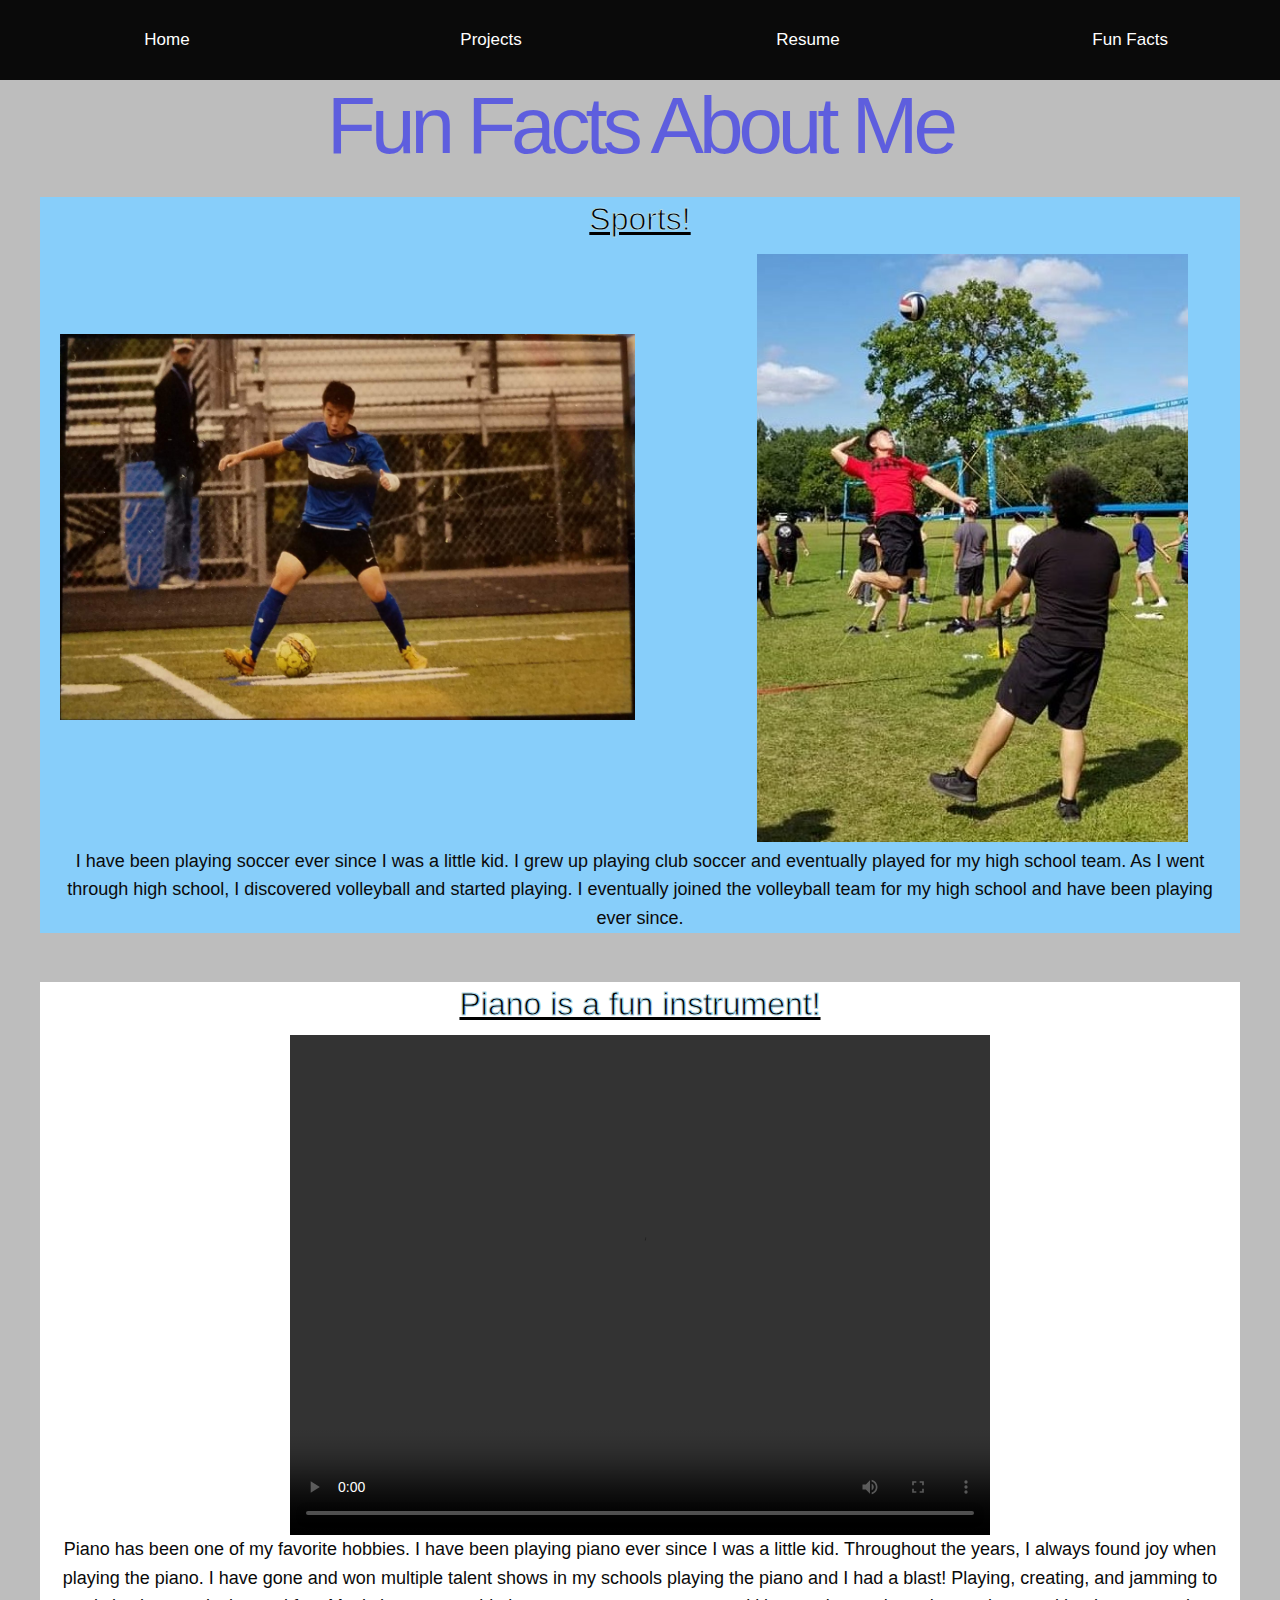
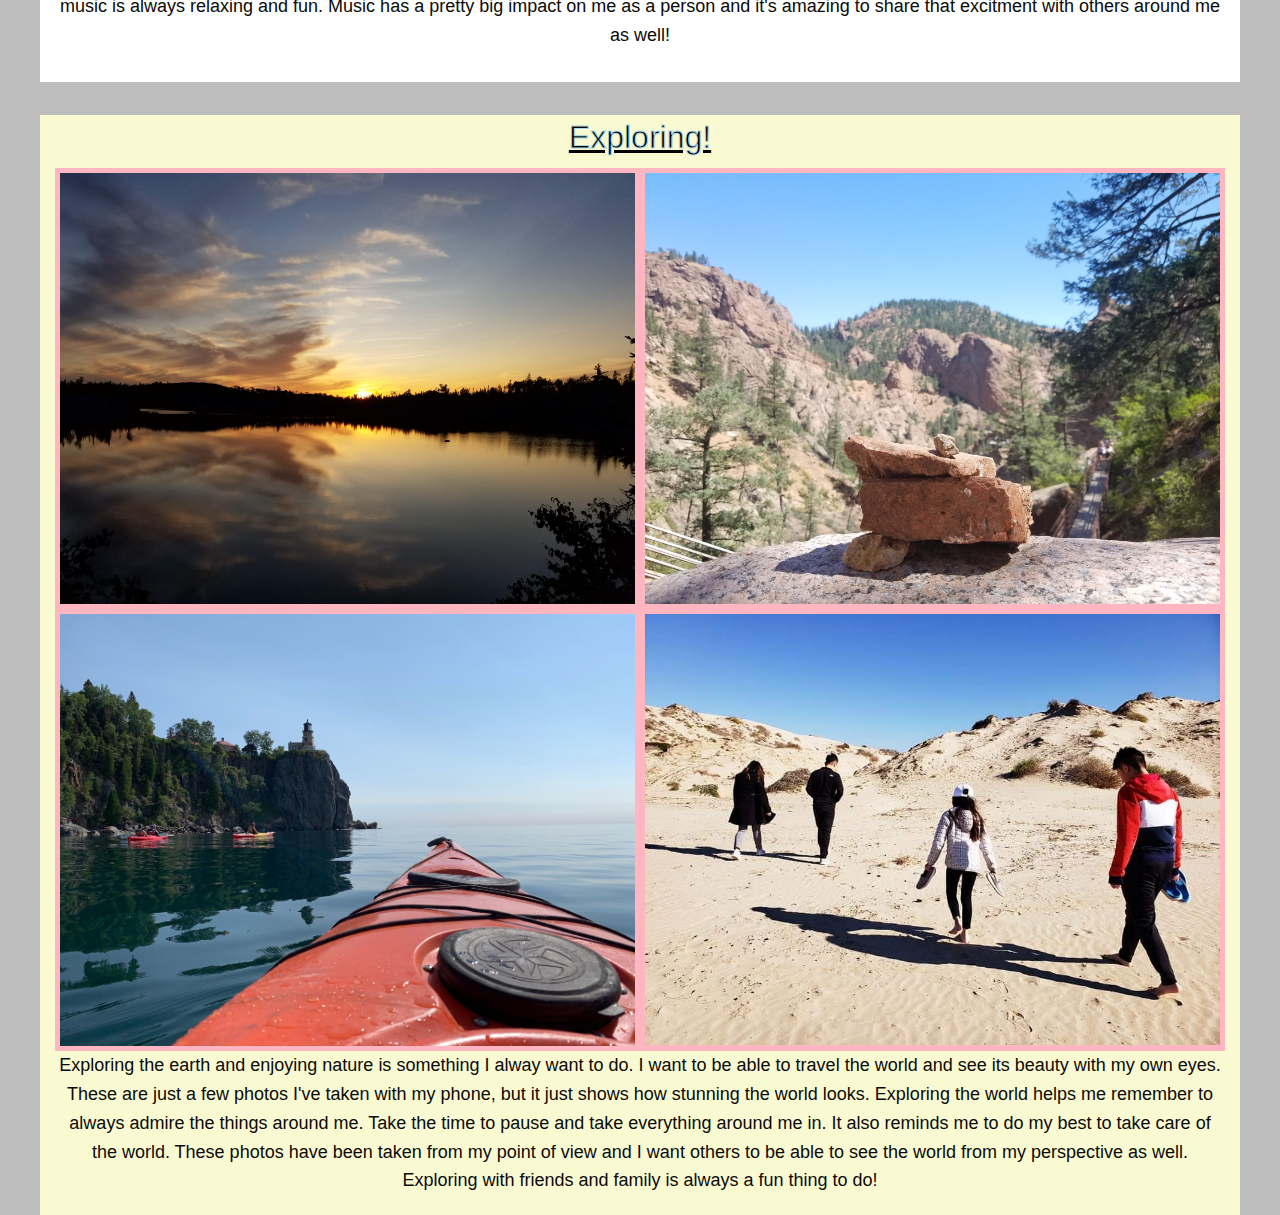
==== fun.html @ cdb5c49a "Add files via upload" ====
<!DOCTYPE html>
<html>
<head>
	<meta charset="utf-8">
	<meta name="viewport" content="width=device-width, initial-scale=1.0">
	<title>Foundation Intro</title>
	<link rel="stylesheet" href="css/foundation.css">
</head>
<body>

    <div class="title-bar">
        <div class="title-bar-left">
          <button type="button" class="menu-icon hide-for-large hide-for-medium" data-toggle="offCanvasLeft">Menu</button>
          <div class="off-canvas position-left" id="offCanvasLeft" data-off-canvas>
              <ul class="menu" style="list-style-type: none;">
                  <li><a href="./index.html" target="_self" style="color: black">Home</a></li>
                  <li><a href="./projects.html" target="_self" style="color: black">Projects</a></li>
                  <li><a href="./resume.html" target="_self" style="color: black">Resume</a></li>
                  <li><a href="./fun.html" target="_self" style="color: black">Fun Facts</a></li>
              </ul>
          </div>
          
          <div class="grid-x grid-padding-x">
            <div class="cell large-auto medium-auto large-offset-1 hide-for-small-only"><a href="./index.html" target="_self">Home</a></div>
            <div class="cell large-auto medium-auto large-offset-1 medium-offset-1 hide-for-small-only"><a href="./projects.html" target="_self">Projects</a></div>
            <div class="cell large-auto medium-auto large-offset-1 medium-offset-1 hide-for-small-only"><a href="./resume.html" target="_self">Resume</a></div>
            <div class="cell large-auto medium-auto large-offset-1 medium-offset-1 hide-for-small-only"><a href="./fun.html" target="_self">Fun Facts</a></div>
            </div>
        </div>
    </div>


    <h1 class="fun" style="text-align: center;">
        Fun Facts About Me
    </h1>


    <div class="grid-container" style="position: relative; top: 2rem; background: lightskyblue;">
        <div class="grid-margin-y grid-padding-y show-for-large">
            <h1 class="v1">
                Sports!
            </h1>

            <div class="grid-x">
                <div class="cell">
                    <img src="soccer.jpg" alt="soccer" style="width: 100%; margin-top: 5rem;">
                </div>
                <div class="cell">
                    <img src="volleyball.jpg" alt="volleyball" style="width: 75%; margin-left: 7rem;">
                </div>
            </div>
            
            <p class="desc">
                I have been playing soccer ever since I was a little kid.
                I grew up playing club soccer and eventually played for my high school team.
                As I went through high school, I discovered volleyball and started playing.
                I eventually joined the volleyball team for my high school and have been playing ever since.
            </p>
        </div>
    </div>


    <!--CLEAR NEW SECTION-->
    <div class="clear"></div>

    <div class="grid-container" style="position: relative; top: 5rem; background: white; height: 700px">
        <div class="grid-margin-y grid-padding-y show-for-large" style="height: 700px;">
            <h1 class="v1">
                Piano is a fun instrument!
            </h1>
            
            <video class="aladdin" width="700" height="500" controls>
                <source src="aladdin.mp4" type="video/mp4">
                your browswer does not support the video tag.
            </video>
            
            <p class="desc">
                Piano has been one of my favorite hobbies. I have been playing
                piano ever since I was a little kid. Throughout the years, I always found 
                joy when playing the piano. I have gone and won multiple talent shows in my 
                schools playing the piano and I had a blast! Playing, creating, and jamming to
                music is always relaxing and fun. Music has a pretty big impact on me as a person 
                and it's amazing to share that excitment with others around me as well!
            </p>
        </div>
    </div>


    <!--CLEAR-->
    <div class="clear"></div>
    <div class="grid-container" style="position: relative; top: 8rem; background: lightgoldenrodyellow; height: 1100px">
        <div class="grid-margin-y grid-padding-y show-for-large" style="height: 700px;">
            <h1 class="v1">
                Exploring!
            </h1>

            <div class="grid-x" style="background-color: lightpink;">
                <div class="cell">
                    <a href="https://www.google.com/maps/place/The+Boundary+Waters+Canoe+Area+Wilderness/@47.9203686,-91.2523556,15z/data=!4m5!3m4!1s0x0:0x46b42d90b4864fce!8m2!3d47.9203686!4d-91.2523556" target="_blank">
                        <img src="sunset.jpg" alt="sunset" style="width: 100%">
                    </a>
                </div>
                <div class="cell">
                    <a href="https://www.google.com/maps/place/Garden+of+the+Gods+Visitor+and+Nature+Center/@38.8721059,-104.8756624,14.25z/data=!4m5!3m4!1s0x87135012b5cc9c93:0x4e9df5263bf6dab!8m2!3d38.8783536!4d-104.8697556" target="_blank">
                        <img src="rock.jpg" alt="rock" style="width: 100%">
                    </a>
                </div>
            </div>
    
            <div class="grid-x" style="background-color: lightpink;">
                <div class="cell">
                    <a href="https://www.google.com/maps/place/Split+Rock+Lighthouse/@47.19899,-91.3681066,15.25z/data=!4m5!3m4!1s0x52af4958ddf5c5bd:0x76eb8a39bcab80bc!8m2!3d47.2000811!4d-91.3670322" target="_blank">
                        <img src="duluth.jpg" alt="duluth" style="width: 100%">
                    </a>
                </div>
                <div class="cell">
                    <a href="https://www.google.com/maps/place/Pismo+Beach,+CA/@35.0882268,-120.8651628,9.75z/data=!4m13!1m7!3m6!1s0x80ec587dc3f7d8cf:0xb9cb5298f0426fa5!2sPismo+Beach,+CA!3b1!8m2!3d35.1427533!4d-120.6412827!3m4!1s0x80ec587dc3f7d8cf:0xb9cb5298f0426fa5!8m2!3d35.1427533!4d-120.6412827" target="_blank">
                        <img src="sand.jpg" alt="sand" style="width: 100%">
                    </a>
                </div>
            </div>

            <p class="desc">
                Exploring the earth and enjoying nature is something I alway want to do. 
                I want to be able to travel the world and see its beauty with my own eyes. 
                These are just a few photos I've taken with my phone, but it just shows 
                how stunning the world looks. Exploring the world helps me remember to always 
                admire the things around me. Take the time to pause and take everything around me in. 
                It also reminds me to do my best to take care of the world. These photos have been taken from 
                my point of view and I want others to be able to see the world from my perspective as well. 
                Exploring with friends and family is always a fun thing to do! 
            </p>
        </div>
    </div>

    <!-- include before closing </body> tag -->
    <script src="js/jquery-3.6.0.min.js"></script>
    <script src="js/vendor.js"></script>
    <script src="js/foundation.js"></script>
    <script type="application/javascript">
    $(document).foundation();
    </script>
</body>
</html>
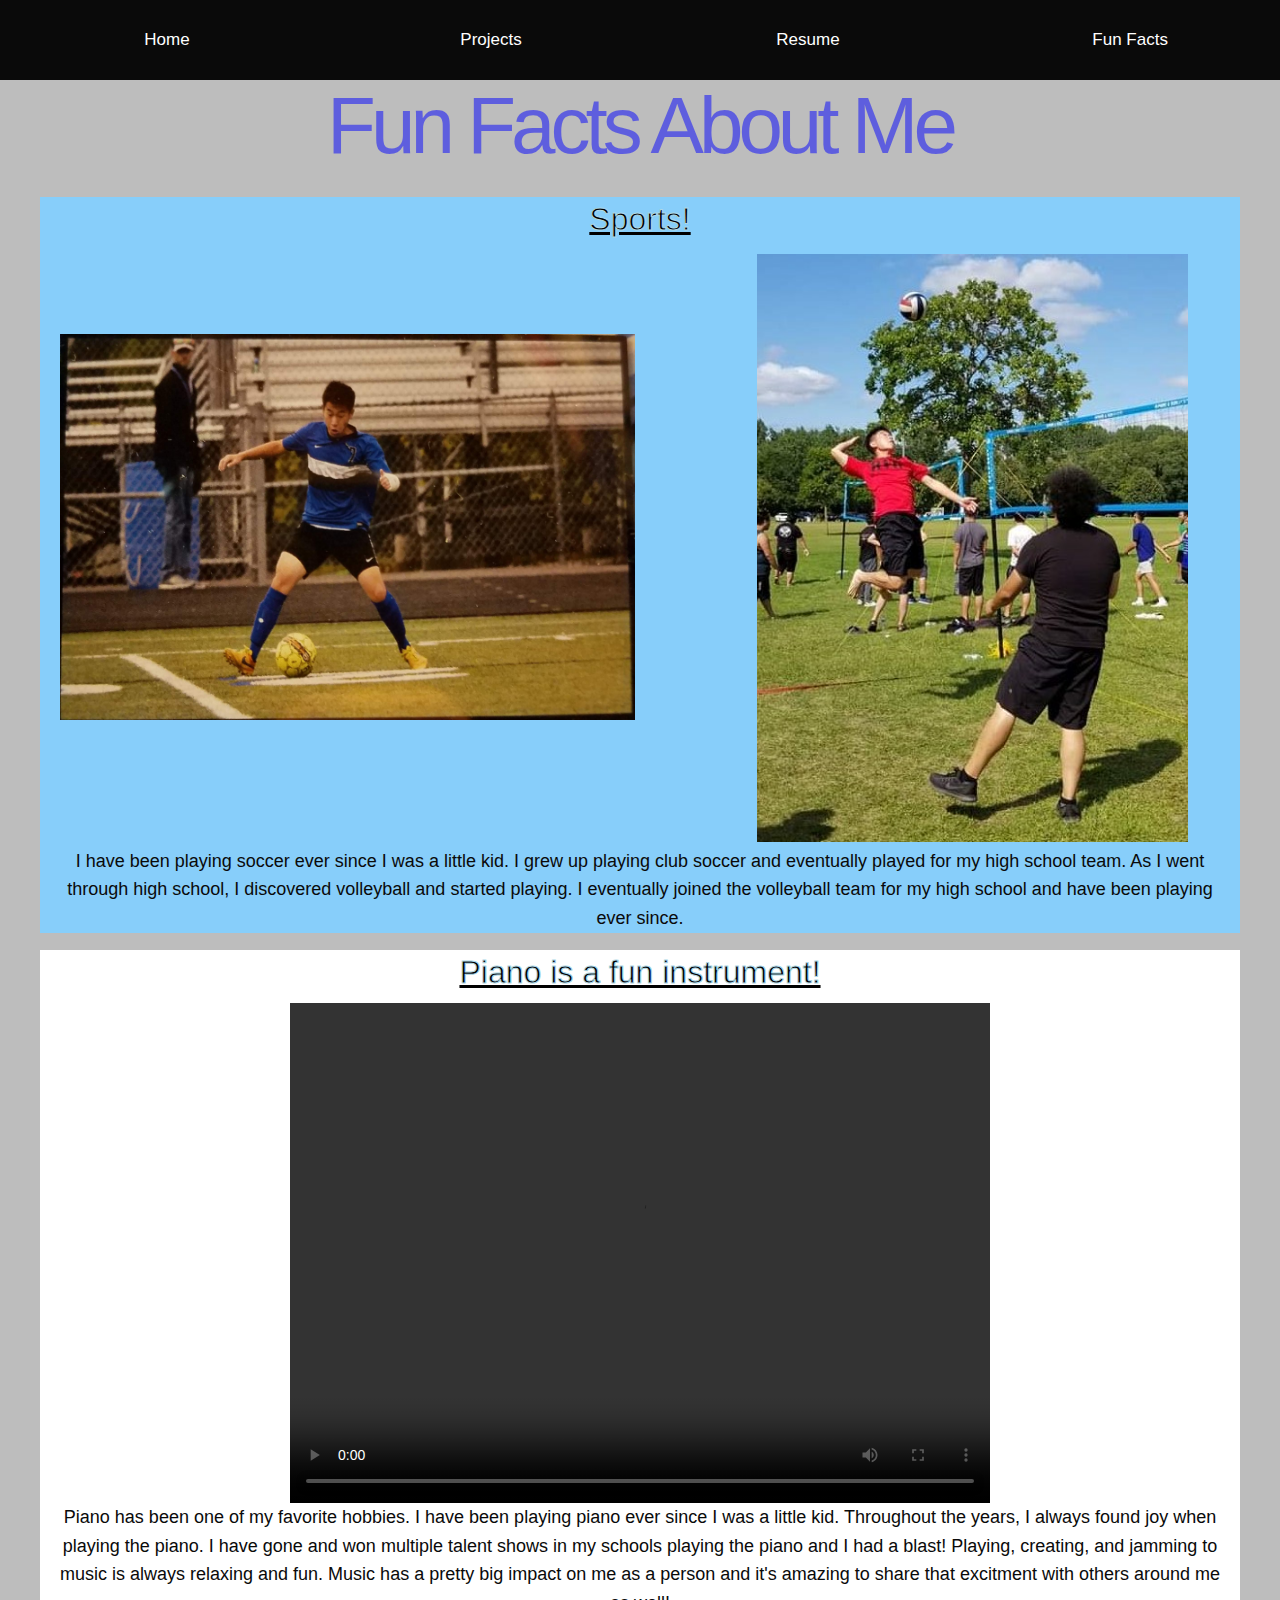
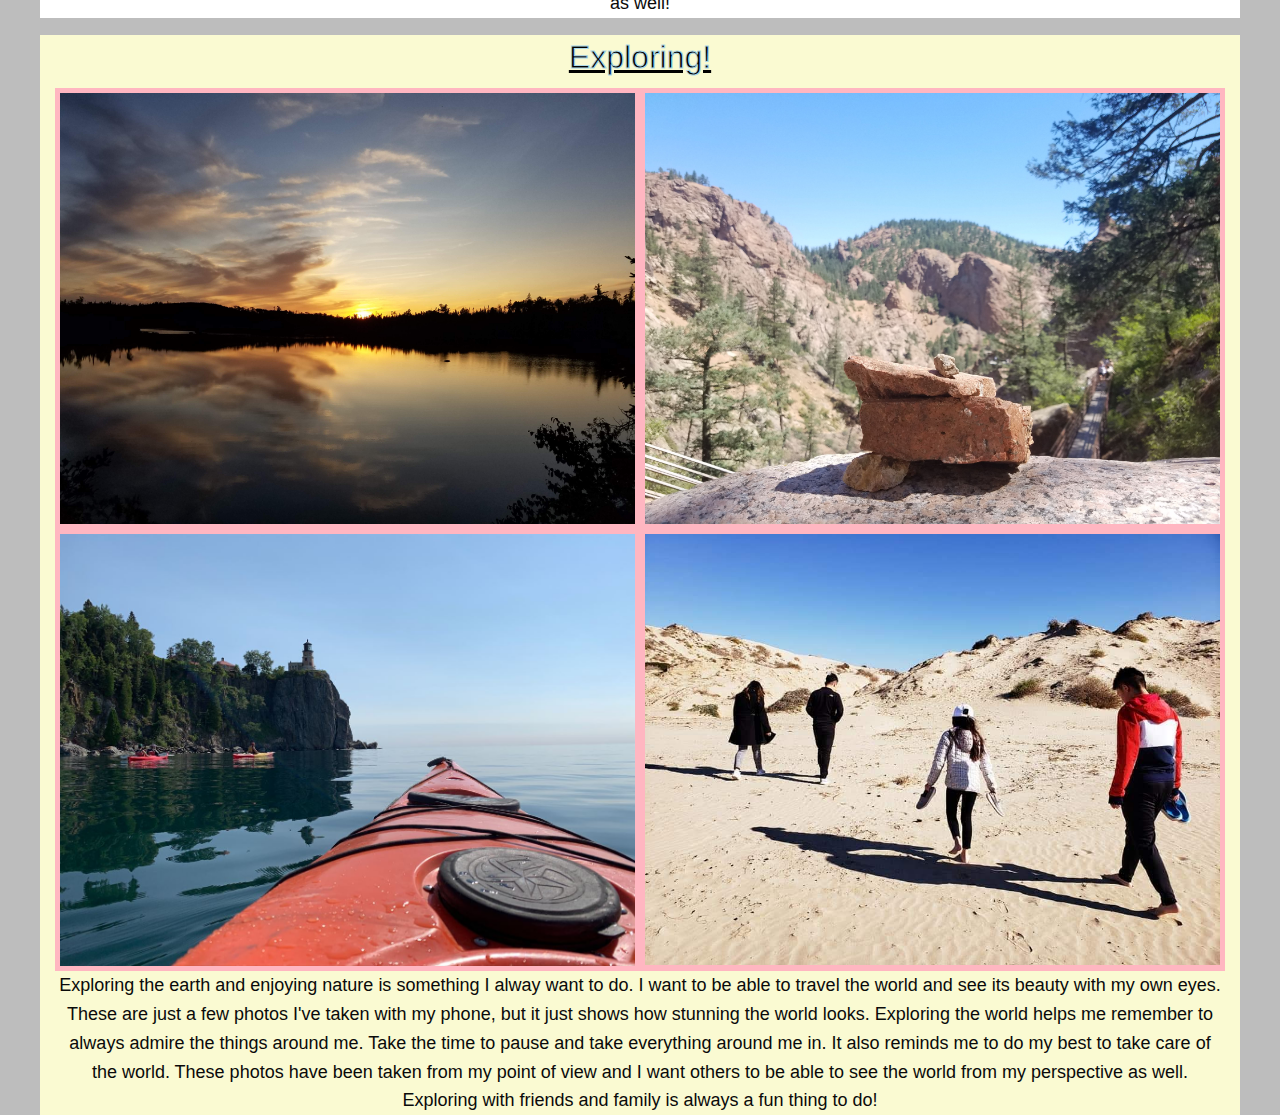
==== commit ddad33d0: "Files Upload" ====
--- a/fun.html
+++ b/fun.html
@@ -10,15 +10,15 @@
 
     <div class="title-bar">
         <div class="title-bar-left">
-          <button type="button" class="menu-icon hide-for-large hide-for-medium" data-toggle="offCanvasLeft">Menu</button>
-          <div class="off-canvas position-left" id="offCanvasLeft" data-off-canvas>
-              <ul class="menu" style="list-style-type: none;">
-                  <li><a href="./index.html" target="_self" style="color: black">Home</a></li>
-                  <li><a href="./projects.html" target="_self" style="color: black">Projects</a></li>
-                  <li><a href="./resume.html" target="_self" style="color: black">Resume</a></li>
-                  <li><a href="./fun.html" target="_self" style="color: black">Fun Facts</a></li>
-              </ul>
-          </div>
+            <button type="button" class="menu-icon hide-for-large hide-for-medium" data-toggle="offCanvasLeft"><span class="menu" style="margin-left: 2rem; color: white">Menu</span></button>
+            <div class="off-canvas position-left" id="offCanvasLeft" data-off-canvas>
+                <ul class="menu" style="list-style-type: none;">
+                    <li><a href="./index.html" target="_self" style="color: black; width: 10rem">Home</a></li>
+                    <li><a href="./projects.html" target="_self" style="color: black; width: 11rem">Projects</a></li>
+                    <li><a href="./resume.html" target="_self" style="color: black; width: 11rem">Resume</a></li>
+                    <li><a href="./fun.html" target="_self" style="color: black; width: 12rem">Fun Facts</a></li>
+                </ul>
+            </div>
           
           <div class="grid-x grid-padding-x">
             <div class="cell large-auto medium-auto large-offset-1 hide-for-small-only"><a href="./index.html" target="_self">Home</a></div>
@@ -59,12 +59,63 @@
         </div>
     </div>
 
+    <!--MEDIUM-->
+    <div class="grid-container" style="position: relative; top: 2rem; background: lightskyblue;">
+        <div class="grid-margin-y grid-padding-y show-for-medium-only">
+            <h1 class="v1">
+                Sports!
+            </h1>
+
+            <div class="grid-x">
+                <div class="cell">
+                    <img src="soccer.jpg" alt="soccer" style="width: 100%; margin-top: 5rem;">
+                </div>
+                <div class="cell">
+                    <img src="volleyball.jpg" alt="volleyball" style="width: 75%; margin-left: 5rem;">
+                </div>
+            </div>
+            
+            <p class="desc">
+                I have been playing soccer ever since I was a little kid.
+                I grew up playing club soccer and eventually played for my high school team.
+                As I went through high school, I discovered volleyball and started playing.
+                I eventually joined the volleyball team for my high school and have been playing ever since.
+            </p>
+        </div>
+    </div>
+
+    <!--SMALL-->
+    <div class="grid-container" style="position: relative; top: 2rem; background: lightskyblue;">
+        <div class="grid-margin-y grid-padding-y show-for-small-only">
+            <h1 class="v1">
+                Sports!
+            </h1>
+
+            <div class="grid-x">
+                <div class="cell">
+                    <img src="soccer.jpg" alt="soccer" style="width: 100%; margin-top: 2rem;">
+                </div>
+                <div class="cell">
+                    <img src="volleyball.jpg" alt="volleyball" style="width: 80%; margin-left: 2rem;">
+                </div>
+            </div>
+            
+            <p class="desc">
+                I have been playing soccer ever since I was a little kid.
+                I grew up playing club soccer and eventually played for my high school team.
+                As I went through high school, I discovered volleyball and started playing.
+                I eventually joined the volleyball team for my high school and have been playing ever since.
+            </p>
+        </div>
+    </div>
+
 
     <!--CLEAR NEW SECTION-->
     <div class="clear"></div>
 
-    <div class="grid-container" style="position: relative; top: 5rem; background: white; height: 700px">
-        <div class="grid-margin-y grid-padding-y show-for-large" style="height: 700px;">
+    <!--LARGE-->
+    <div class="grid-container" style="position: relative; top: 3rem; background: white;">
+        <div class="grid-margin-y grid-padding-y show-for-large">
             <h1 class="v1">
                 Piano is a fun instrument!
             </h1>
@@ -85,11 +136,152 @@
         </div>
     </div>
 
+    <!--MEDIUM-->
+    <div class="grid-container" style="position: relative; top: 3rem; background: white;">
+        <div class="grid-margin-y grid-padding-y show-for-medium-only">
+            <h1 class="v1">
+                Piano is a fun instrument!
+            </h1>
+            
+            <video class="aladdin" width="700" height="500" controls>
+                <source src="aladdin.mp4" type="video/mp4">
+                your browswer does not support the video tag.
+            </video>
+            
+            <p class="desc">
+                Piano has been one of my favorite hobbies. I have been playing
+                piano ever since I was a little kid. Throughout the years, I always found 
+                joy when playing the piano. I have gone and won multiple talent shows in my 
+                schools playing the piano and I had a blast! Playing, creating, and jamming to
+                music is always relaxing and fun. Music has a pretty big impact on me as a person 
+                and it's amazing to share that excitment with others around me as well!
+            </p>
+        </div>
+    </div>
+
+    <!--SMALL-->
+    <div class="grid-container" style="position: relative; top: 3rem; background: white;">
+        <div class="grid-margin-y grid-padding-y show-for-small-only">
+            <h1 class="v1">
+                Piano is a fun instrument!
+            </h1>
+            
+            <video class="aladdin" width="300" height="200" controls>
+                <source src="aladdin.mp4" type="video/mp4">
+                your browswer does not support the video tag.
+            </video>
+            
+            <p class="desc">
+                Piano has been one of my favorite hobbies. I have been playing
+                piano ever since I was a little kid. Throughout the years, I always found 
+                joy when playing the piano. I have gone and won multiple talent shows in my 
+                schools playing the piano and I had a blast! Playing, creating, and jamming to
+                music is always relaxing and fun. Music has a pretty big impact on me as a person 
+                and it's amazing to share that excitment with others around me as well!
+            </p>
+        </div>
+    </div>
+
 
     <!--CLEAR-->
     <div class="clear"></div>
-    <div class="grid-container" style="position: relative; top: 8rem; background: lightgoldenrodyellow; height: 1100px">
-        <div class="grid-margin-y grid-padding-y show-for-large" style="height: 700px;">
+
+    <!--LARGE-->
+    <div class="grid-container" style="position: relative; top: 4rem; background: lightgoldenrodyellow;">
+        <div class="grid-margin-y grid-padding-y show-for-large">
+            <h1 class="v1">
+                Exploring!
+            </h1>
+
+            <div class="grid-x" style="background-color: lightpink;">
+                <div class="cell">
+                    <a href="https://www.google.com/maps/place/The+Boundary+Waters+Canoe+Area+Wilderness/@47.9203686,-91.2523556,15z/data=!4m5!3m4!1s0x0:0x46b42d90b4864fce!8m2!3d47.9203686!4d-91.2523556" target="_blank">
+                        <img src="sunset.jpg" alt="sunset" style="width: 100%">
+                    </a>
+                </div>
+                <div class="cell">
+                    <a href="https://www.google.com/maps/place/Garden+of+the+Gods+Visitor+and+Nature+Center/@38.8721059,-104.8756624,14.25z/data=!4m5!3m4!1s0x87135012b5cc9c93:0x4e9df5263bf6dab!8m2!3d38.8783536!4d-104.8697556" target="_blank">
+                        <img src="rock.jpg" alt="rock" style="width: 100%">
+                    </a>
+                </div>
+            </div>
+    
+            <div class="grid-x" style="background-color: lightpink;">
+                <div class="cell">
+                    <a href="https://www.google.com/maps/place/Split+Rock+Lighthouse/@47.19899,-91.3681066,15.25z/data=!4m5!3m4!1s0x52af4958ddf5c5bd:0x76eb8a39bcab80bc!8m2!3d47.2000811!4d-91.3670322" target="_blank">
+                        <img src="duluth.jpg" alt="duluth" style="width: 100%">
+                    </a>
+                </div>
+                <div class="cell">
+                    <a href="https://www.google.com/maps/place/Pismo+Beach,+CA/@35.0882268,-120.8651628,9.75z/data=!4m13!1m7!3m6!1s0x80ec587dc3f7d8cf:0xb9cb5298f0426fa5!2sPismo+Beach,+CA!3b1!8m2!3d35.1427533!4d-120.6412827!3m4!1s0x80ec587dc3f7d8cf:0xb9cb5298f0426fa5!8m2!3d35.1427533!4d-120.6412827" target="_blank">
+                        <img src="sand.jpg" alt="sand" style="width: 100%">
+                    </a>
+                </div>
+            </div>
+
+            <p class="desc">
+                Exploring the earth and enjoying nature is something I alway want to do. 
+                I want to be able to travel the world and see its beauty with my own eyes. 
+                These are just a few photos I've taken with my phone, but it just shows 
+                how stunning the world looks. Exploring the world helps me remember to always 
+                admire the things around me. Take the time to pause and take everything around me in. 
+                It also reminds me to do my best to take care of the world. These photos have been taken from 
+                my point of view and I want others to be able to see the world from my perspective as well. 
+                Exploring with friends and family is always a fun thing to do! 
+            </p>
+        </div>
+    </div>
+
+    <!--MEDIUM-->
+    <div class="grid-container" style="position: relative; top: 4rem; background: lightgoldenrodyellow;">
+        <div class="grid-margin-y grid-padding-y show-for-medium-only">
+            <h1 class="v1">
+                Exploring!
+            </h1>
+
+            <div class="grid-x" style="background-color: lightpink;">
+                <div class="cell">
+                    <a href="https://www.google.com/maps/place/The+Boundary+Waters+Canoe+Area+Wilderness/@47.9203686,-91.2523556,15z/data=!4m5!3m4!1s0x0:0x46b42d90b4864fce!8m2!3d47.9203686!4d-91.2523556" target="_blank">
+                        <img src="sunset.jpg" alt="sunset" style="width: 100%">
+                    </a>
+                </div>
+                <div class="cell">
+                    <a href="https://www.google.com/maps/place/Garden+of+the+Gods+Visitor+and+Nature+Center/@38.8721059,-104.8756624,14.25z/data=!4m5!3m4!1s0x87135012b5cc9c93:0x4e9df5263bf6dab!8m2!3d38.8783536!4d-104.8697556" target="_blank">
+                        <img src="rock.jpg" alt="rock" style="width: 100%">
+                    </a>
+                </div>
+            </div>
+    
+            <div class="grid-x" style="background-color: lightpink;">
+                <div class="cell">
+                    <a href="https://www.google.com/maps/place/Split+Rock+Lighthouse/@47.19899,-91.3681066,15.25z/data=!4m5!3m4!1s0x52af4958ddf5c5bd:0x76eb8a39bcab80bc!8m2!3d47.2000811!4d-91.3670322" target="_blank">
+                        <img src="duluth.jpg" alt="duluth" style="width: 100%">
+                    </a>
+                </div>
+                <div class="cell">
+                    <a href="https://www.google.com/maps/place/Pismo+Beach,+CA/@35.0882268,-120.8651628,9.75z/data=!4m13!1m7!3m6!1s0x80ec587dc3f7d8cf:0xb9cb5298f0426fa5!2sPismo+Beach,+CA!3b1!8m2!3d35.1427533!4d-120.6412827!3m4!1s0x80ec587dc3f7d8cf:0xb9cb5298f0426fa5!8m2!3d35.1427533!4d-120.6412827" target="_blank">
+                        <img src="sand.jpg" alt="sand" style="width: 100%">
+                    </a>
+                </div>
+            </div>
+
+            <p class="desc">
+                Exploring the earth and enjoying nature is something I alway want to do. 
+                I want to be able to travel the world and see its beauty with my own eyes. 
+                These are just a few photos I've taken with my phone, but it just shows 
+                how stunning the world looks. Exploring the world helps me remember to always 
+                admire the things around me. Take the time to pause and take everything around me in. 
+                It also reminds me to do my best to take care of the world. These photos have been taken from 
+                my point of view and I want others to be able to see the world from my perspective as well. 
+                Exploring with friends and family is always a fun thing to do! 
+            </p>
+        </div>
+    </div>
+
+
+    <!--SMALL-->
+    <div class="grid-container" style="position: relative; top: 4rem; background: lightgoldenrodyellow;">
+        <div class="grid-margin-y grid-padding-y show-for-small-only">
             <h1 class="v1">
                 Exploring!
             </h1>
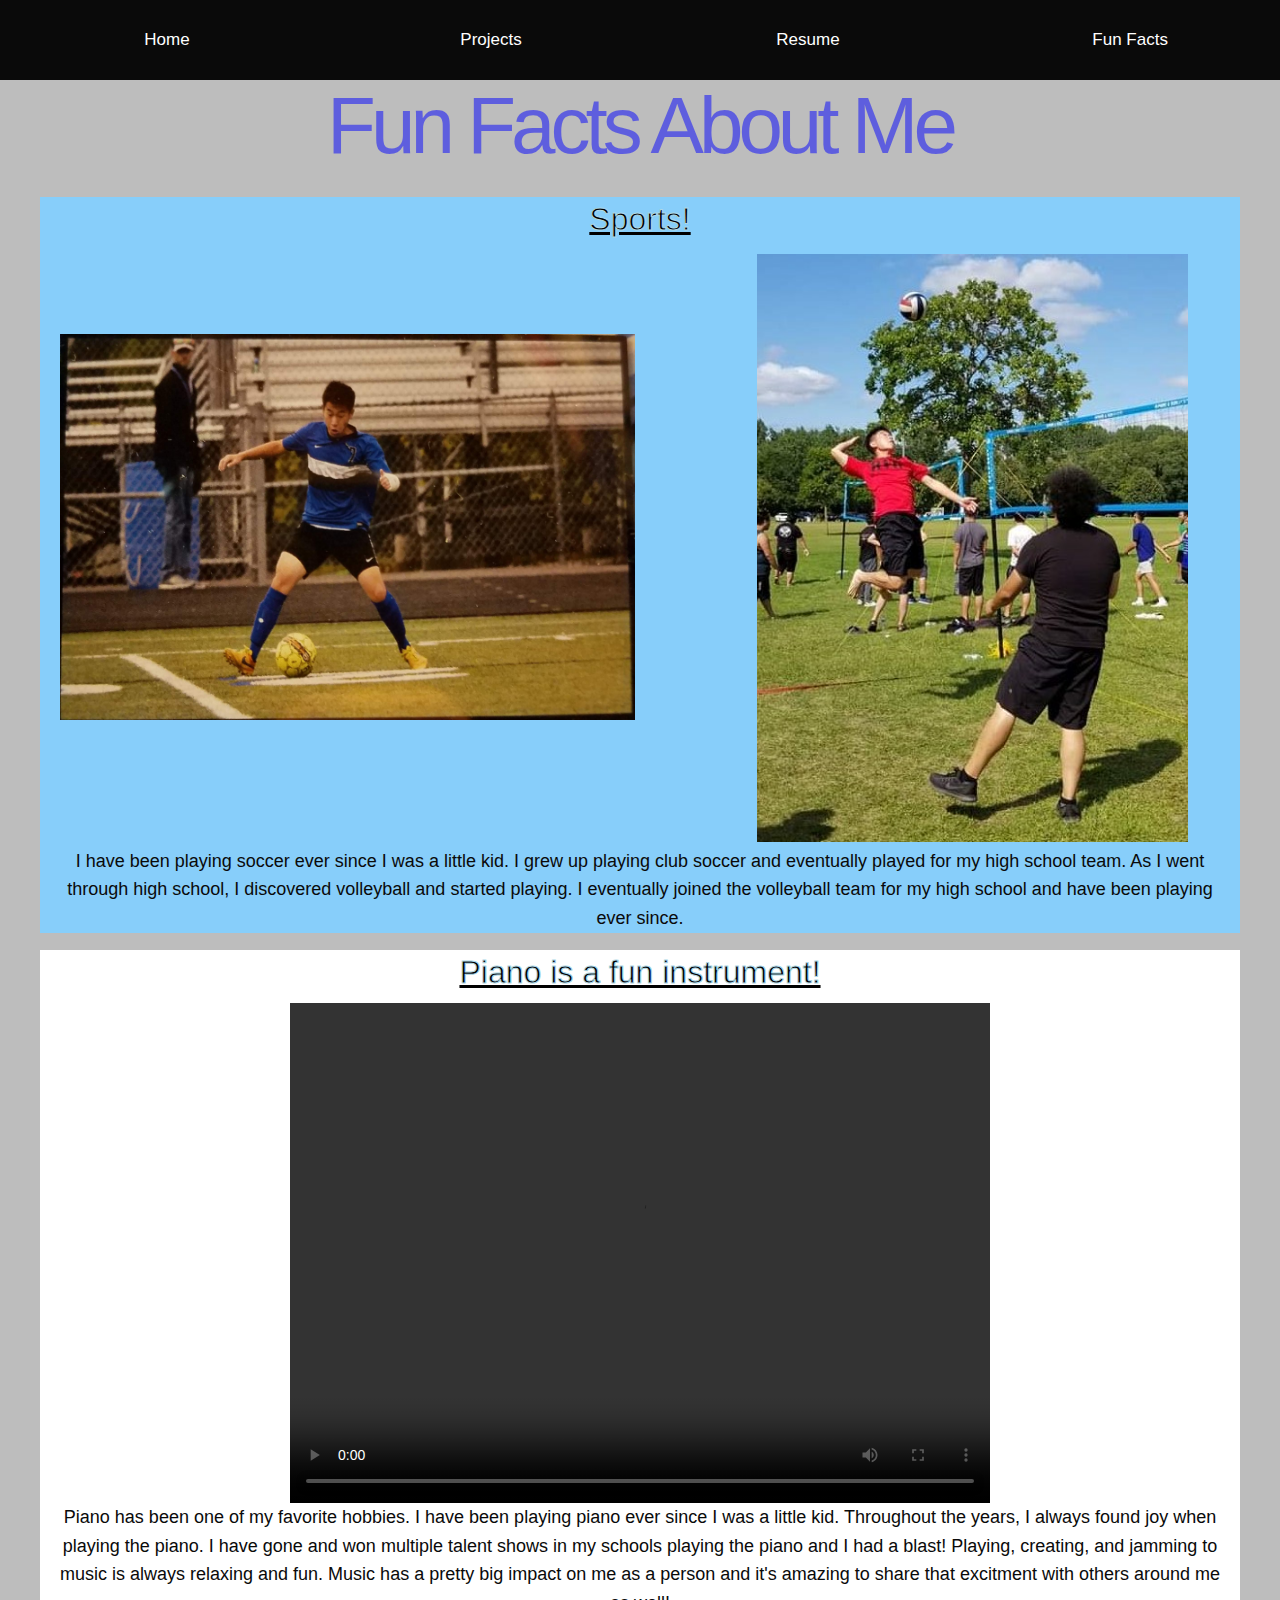
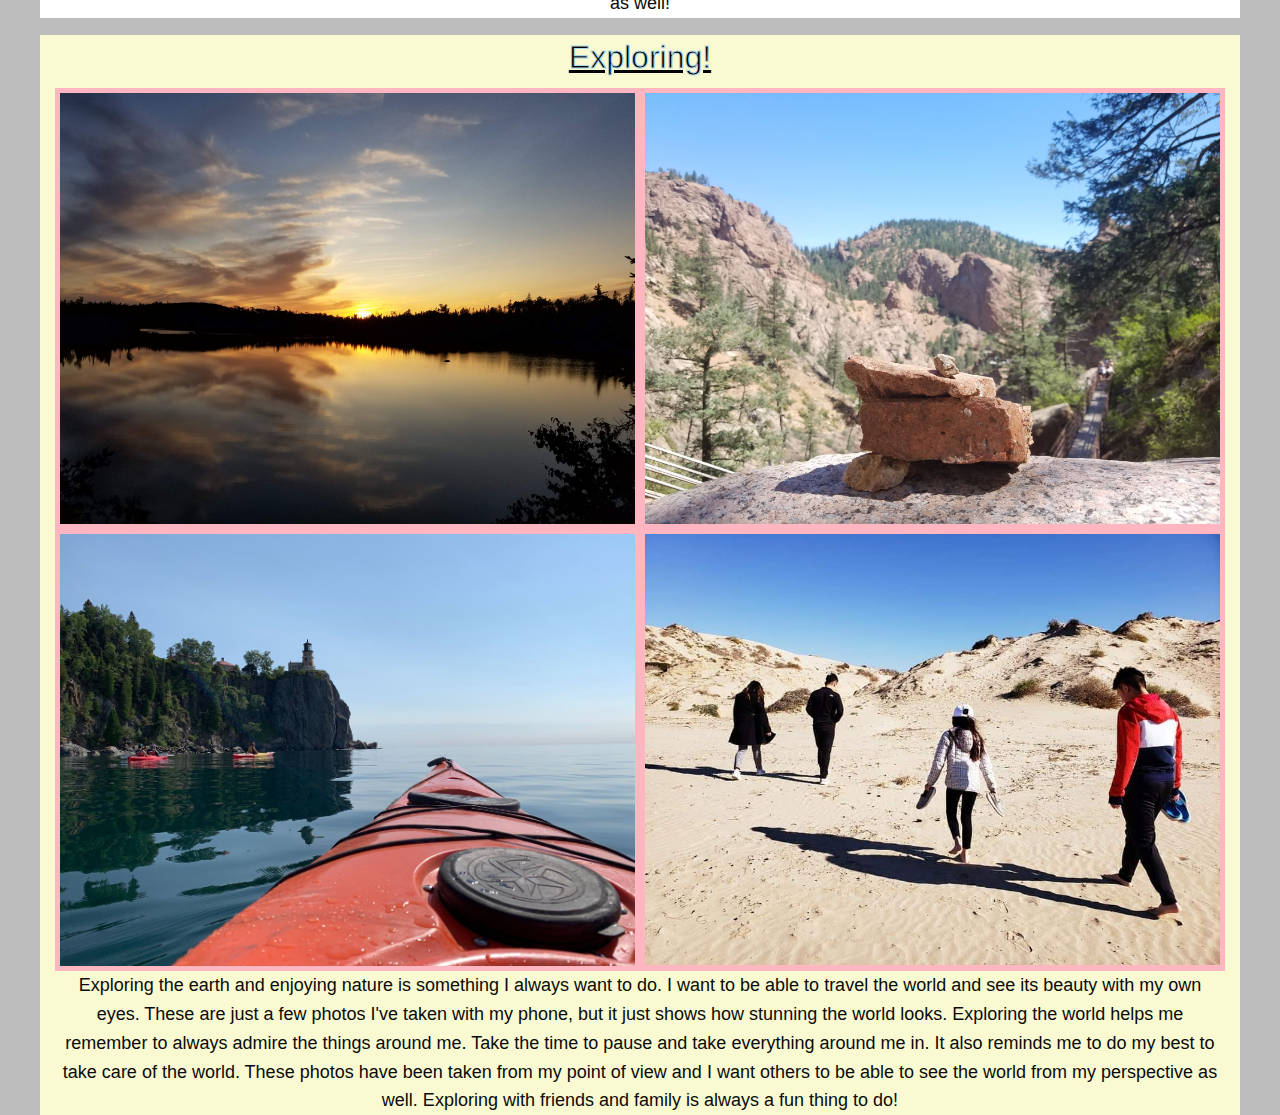
==== commit 6af29c45: "Updated Files" ====
--- a/fun.html
+++ b/fun.html
@@ -3,7 +3,7 @@
 <head>
 	<meta charset="utf-8">
 	<meta name="viewport" content="width=device-width, initial-scale=1.0">
-	<title>Foundation Intro</title>
+	<title>Fun Facts About Tseng</title>
 	<link rel="stylesheet" href="css/foundation.css">
 </head>
 <body>
@@ -220,7 +220,7 @@
             </div>
 
             <p class="desc">
-                Exploring the earth and enjoying nature is something I alway want to do. 
+                Exploring the earth and enjoying nature is something I always want to do. 
                 I want to be able to travel the world and see its beauty with my own eyes. 
                 These are just a few photos I've taken with my phone, but it just shows 
                 how stunning the world looks. Exploring the world helps me remember to always 
@@ -266,7 +266,7 @@
             </div>
 
             <p class="desc">
-                Exploring the earth and enjoying nature is something I alway want to do. 
+                Exploring the earth and enjoying nature is something I always want to do. 
                 I want to be able to travel the world and see its beauty with my own eyes. 
                 These are just a few photos I've taken with my phone, but it just shows 
                 how stunning the world looks. Exploring the world helps me remember to always 
@@ -313,7 +313,7 @@
             </div>
 
             <p class="desc">
-                Exploring the earth and enjoying nature is something I alway want to do. 
+                Exploring the earth and enjoying nature is something I always want to do. 
                 I want to be able to travel the world and see its beauty with my own eyes. 
                 These are just a few photos I've taken with my phone, but it just shows 
                 how stunning the world looks. Exploring the world helps me remember to always 
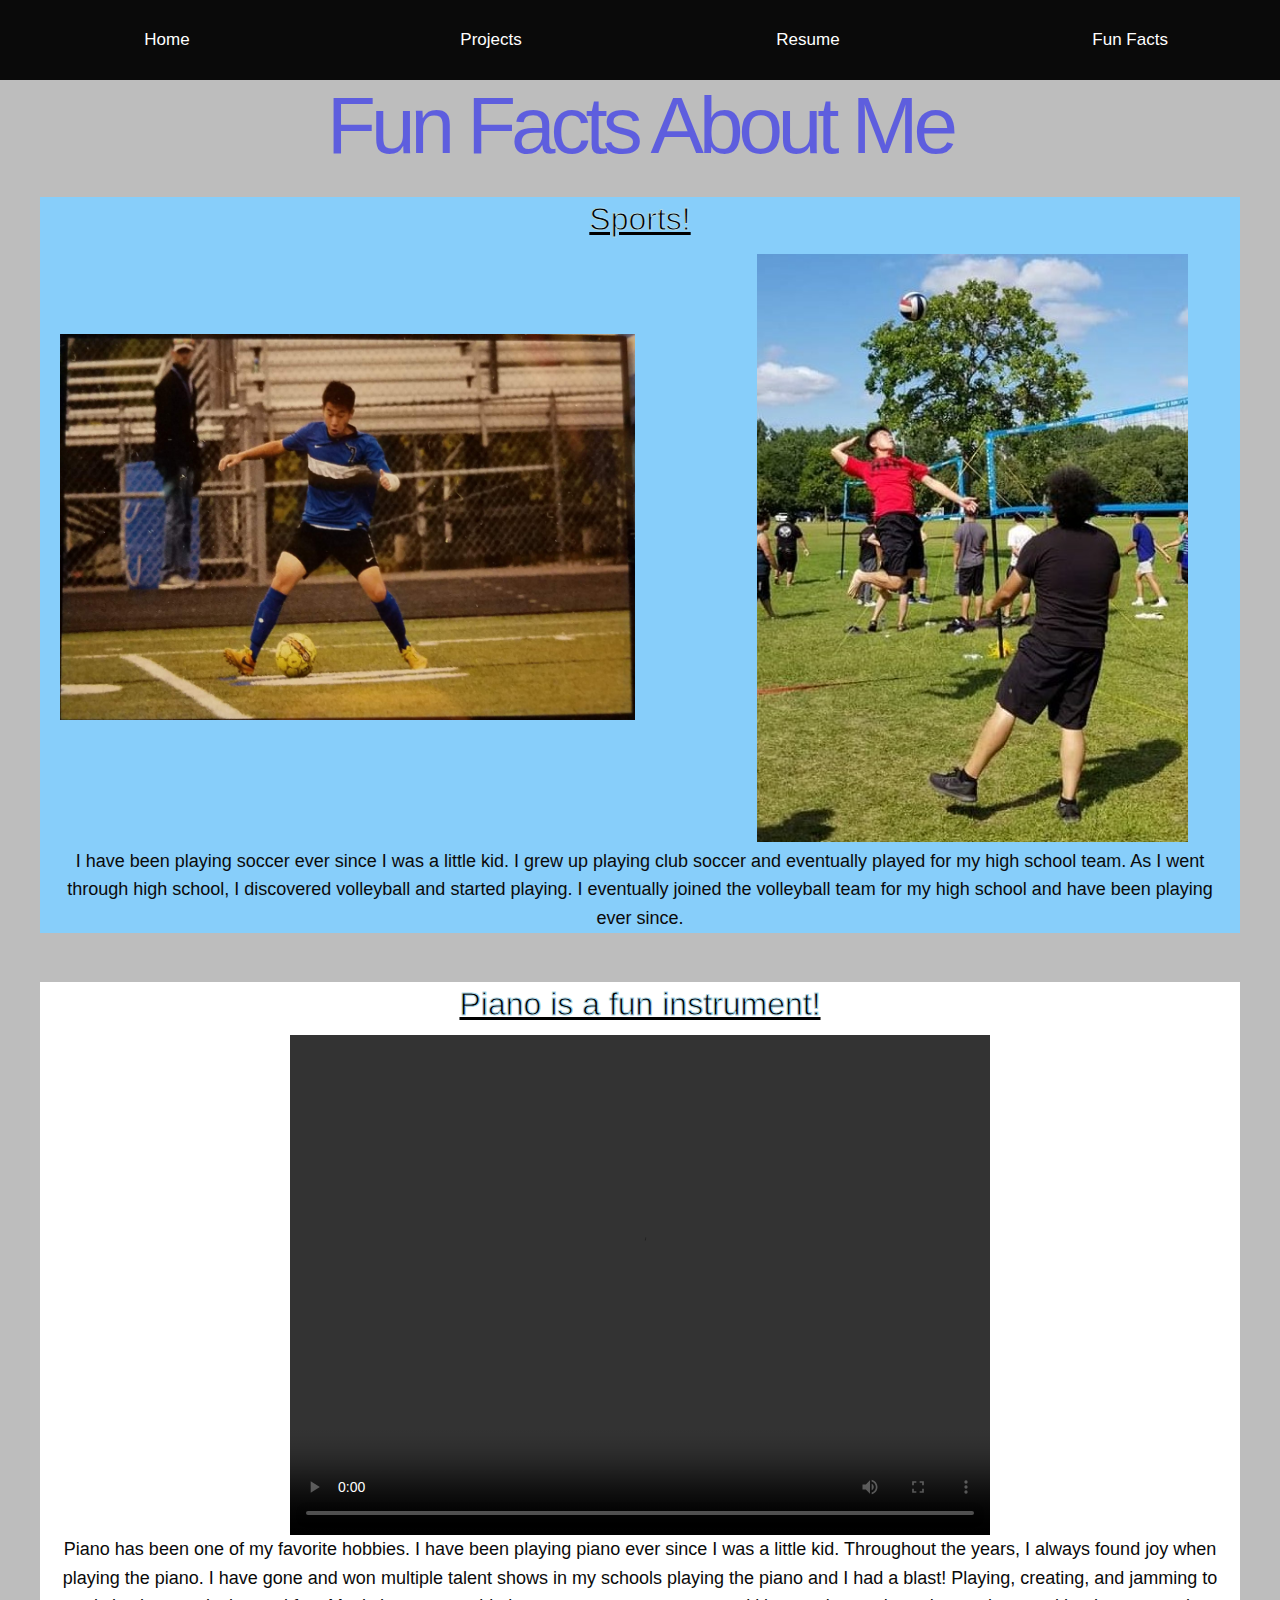
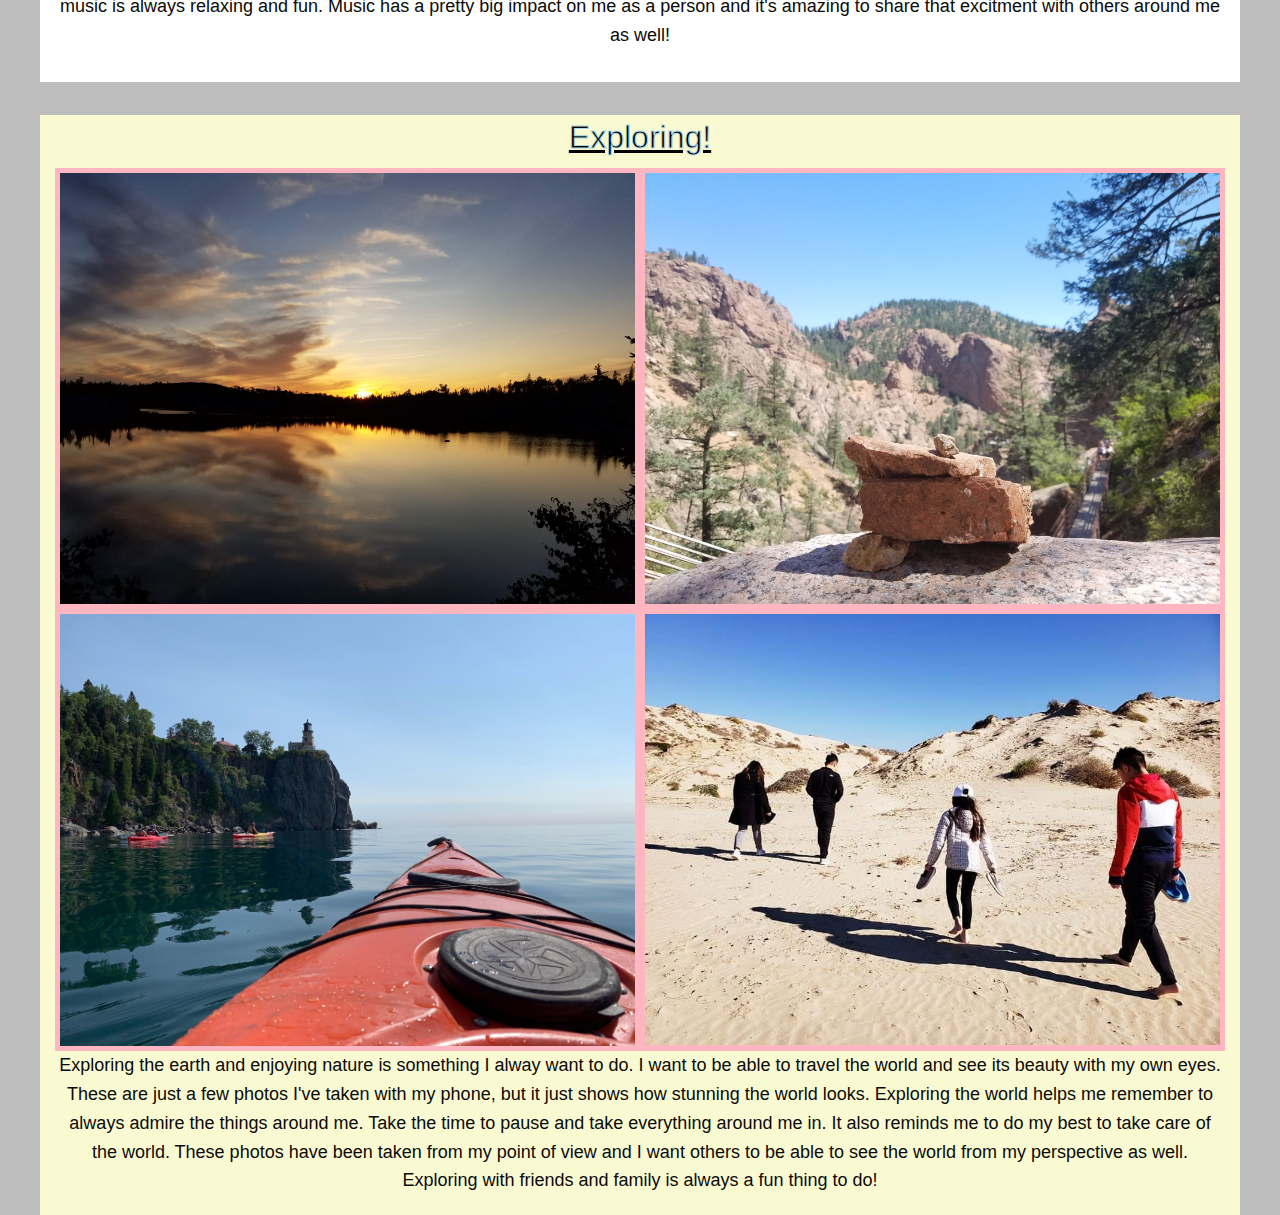
==== commit 331c77c8: "Add files via upload" ====
--- a/fun.html
+++ b/fun.html
@@ -3,22 +3,22 @@
 <head>
 	<meta charset="utf-8">
 	<meta name="viewport" content="width=device-width, initial-scale=1.0">
-	<title>Fun Facts About Tseng</title>
+	<title>Foundation Intro</title>
 	<link rel="stylesheet" href="css/foundation.css">
 </head>
 <body>
 
     <div class="title-bar">
         <div class="title-bar-left">
-            <button type="button" class="menu-icon hide-for-large hide-for-medium" data-toggle="offCanvasLeft"><span class="menu" style="margin-left: 2rem; color: white">Menu</span></button>
-            <div class="off-canvas position-left" id="offCanvasLeft" data-off-canvas>
-                <ul class="menu" style="list-style-type: none;">
-                    <li><a href="./index.html" target="_self" style="color: black; width: 10rem">Home</a></li>
-                    <li><a href="./projects.html" target="_self" style="color: black; width: 11rem">Projects</a></li>
-                    <li><a href="./resume.html" target="_self" style="color: black; width: 11rem">Resume</a></li>
-                    <li><a href="./fun.html" target="_self" style="color: black; width: 12rem">Fun Facts</a></li>
-                </ul>
-            </div>
+          <button type="button" class="menu-icon hide-for-large hide-for-medium" data-toggle="offCanvasLeft">Menu</button>
+          <div class="off-canvas position-left" id="offCanvasLeft" data-off-canvas>
+              <ul class="menu" style="list-style-type: none;">
+                  <li><a href="./index.html" target="_self" style="color: black">Home</a></li>
+                  <li><a href="./projects.html" target="_self" style="color: black">Projects</a></li>
+                  <li><a href="./resume.html" target="_self" style="color: black">Resume</a></li>
+                  <li><a href="./fun.html" target="_self" style="color: black">Fun Facts</a></li>
+              </ul>
+          </div>
           
           <div class="grid-x grid-padding-x">
             <div class="cell large-auto medium-auto large-offset-1 hide-for-small-only"><a href="./index.html" target="_self">Home</a></div>
@@ -59,63 +59,12 @@
         </div>
     </div>
 
-    <!--MEDIUM-->
-    <div class="grid-container" style="position: relative; top: 2rem; background: lightskyblue;">
-        <div class="grid-margin-y grid-padding-y show-for-medium-only">
-            <h1 class="v1">
-                Sports!
-            </h1>
-
-            <div class="grid-x">
-                <div class="cell">
-                    <img src="soccer.jpg" alt="soccer" style="width: 100%; margin-top: 5rem;">
-                </div>
-                <div class="cell">
-                    <img src="volleyball.jpg" alt="volleyball" style="width: 75%; margin-left: 5rem;">
-                </div>
-            </div>
-            
-            <p class="desc">
-                I have been playing soccer ever since I was a little kid.
-                I grew up playing club soccer and eventually played for my high school team.
-                As I went through high school, I discovered volleyball and started playing.
-                I eventually joined the volleyball team for my high school and have been playing ever since.
-            </p>
-        </div>
-    </div>
-
-    <!--SMALL-->
-    <div class="grid-container" style="position: relative; top: 2rem; background: lightskyblue;">
-        <div class="grid-margin-y grid-padding-y show-for-small-only">
-            <h1 class="v1">
-                Sports!
-            </h1>
-
-            <div class="grid-x">
-                <div class="cell">
-                    <img src="soccer.jpg" alt="soccer" style="width: 100%; margin-top: 2rem;">
-                </div>
-                <div class="cell">
-                    <img src="volleyball.jpg" alt="volleyball" style="width: 80%; margin-left: 2rem;">
-                </div>
-            </div>
-            
-            <p class="desc">
-                I have been playing soccer ever since I was a little kid.
-                I grew up playing club soccer and eventually played for my high school team.
-                As I went through high school, I discovered volleyball and started playing.
-                I eventually joined the volleyball team for my high school and have been playing ever since.
-            </p>
-        </div>
-    </div>
-
 
     <!--CLEAR NEW SECTION-->
     <div class="clear"></div>
 
-    <!--LARGE-->
-    <div class="grid-container" style="position: relative; top: 3rem; background: white;">
-        <div class="grid-margin-y grid-padding-y show-for-large">
+    <div class="grid-container" style="position: relative; top: 5rem; background: white; height: 700px">
+        <div class="grid-margin-y grid-padding-y show-for-large" style="height: 700px;">
             <h1 class="v1">
                 Piano is a fun instrument!
             </h1>
@@ -136,59 +85,11 @@
         </div>
     </div>
 
-    <!--MEDIUM-->
-    <div class="grid-container" style="position: relative; top: 3rem; background: white;">
-        <div class="grid-margin-y grid-padding-y show-for-medium-only">
-            <h1 class="v1">
-                Piano is a fun instrument!
-            </h1>
-            
-            <video class="aladdin" width="700" height="500" controls>
-                <source src="aladdin.mp4" type="video/mp4">
-                your browswer does not support the video tag.
-            </video>
-            
-            <p class="desc">
-                Piano has been one of my favorite hobbies. I have been playing
-                piano ever since I was a little kid. Throughout the years, I always found 
-                joy when playing the piano. I have gone and won multiple talent shows in my 
-                schools playing the piano and I had a blast! Playing, creating, and jamming to
-                music is always relaxing and fun. Music has a pretty big impact on me as a person 
-                and it's amazing to share that excitment with others around me as well!
-            </p>
-        </div>
-    </div>
-
-    <!--SMALL-->
-    <div class="grid-container" style="position: relative; top: 3rem; background: white;">
-        <div class="grid-margin-y grid-padding-y show-for-small-only">
-            <h1 class="v1">
-                Piano is a fun instrument!
-            </h1>
-            
-            <video class="aladdin" width="300" height="200" controls>
-                <source src="aladdin.mp4" type="video/mp4">
-                your browswer does not support the video tag.
-            </video>
-            
-            <p class="desc">
-                Piano has been one of my favorite hobbies. I have been playing
-                piano ever since I was a little kid. Throughout the years, I always found 
-                joy when playing the piano. I have gone and won multiple talent shows in my 
-                schools playing the piano and I had a blast! Playing, creating, and jamming to
-                music is always relaxing and fun. Music has a pretty big impact on me as a person 
-                and it's amazing to share that excitment with others around me as well!
-            </p>
-        </div>
-    </div>
-
 
     <!--CLEAR-->
     <div class="clear"></div>
-
-    <!--LARGE-->
-    <div class="grid-container" style="position: relative; top: 4rem; background: lightgoldenrodyellow;">
-        <div class="grid-margin-y grid-padding-y show-for-large">
+    <div class="grid-container" style="position: relative; top: 8rem; background: lightgoldenrodyellow; height: 1100px">
+        <div class="grid-margin-y grid-padding-y show-for-large" style="height: 700px;">
             <h1 class="v1">
                 Exploring!
             </h1>
@@ -220,100 +121,7 @@
             </div>
 
             <p class="desc">
-                Exploring the earth and enjoying nature is something I always want to do. 
-                I want to be able to travel the world and see its beauty with my own eyes. 
-                These are just a few photos I've taken with my phone, but it just shows 
-                how stunning the world looks. Exploring the world helps me remember to always 
-                admire the things around me. Take the time to pause and take everything around me in. 
-                It also reminds me to do my best to take care of the world. These photos have been taken from 
-                my point of view and I want others to be able to see the world from my perspective as well. 
-                Exploring with friends and family is always a fun thing to do! 
-            </p>
-        </div>
-    </div>
-
-    <!--MEDIUM-->
-    <div class="grid-container" style="position: relative; top: 4rem; background: lightgoldenrodyellow;">
-        <div class="grid-margin-y grid-padding-y show-for-medium-only">
-            <h1 class="v1">
-                Exploring!
-            </h1>
-
-            <div class="grid-x" style="background-color: lightpink;">
-                <div class="cell">
-                    <a href="https://www.google.com/maps/place/The+Boundary+Waters+Canoe+Area+Wilderness/@47.9203686,-91.2523556,15z/data=!4m5!3m4!1s0x0:0x46b42d90b4864fce!8m2!3d47.9203686!4d-91.2523556" target="_blank">
-                        <img src="sunset.jpg" alt="sunset" style="width: 100%">
-                    </a>
-                </div>
-                <div class="cell">
-                    <a href="https://www.google.com/maps/place/Garden+of+the+Gods+Visitor+and+Nature+Center/@38.8721059,-104.8756624,14.25z/data=!4m5!3m4!1s0x87135012b5cc9c93:0x4e9df5263bf6dab!8m2!3d38.8783536!4d-104.8697556" target="_blank">
-                        <img src="rock.jpg" alt="rock" style="width: 100%">
-                    </a>
-                </div>
-            </div>
-    
-            <div class="grid-x" style="background-color: lightpink;">
-                <div class="cell">
-                    <a href="https://www.google.com/maps/place/Split+Rock+Lighthouse/@47.19899,-91.3681066,15.25z/data=!4m5!3m4!1s0x52af4958ddf5c5bd:0x76eb8a39bcab80bc!8m2!3d47.2000811!4d-91.3670322" target="_blank">
-                        <img src="duluth.jpg" alt="duluth" style="width: 100%">
-                    </a>
-                </div>
-                <div class="cell">
-                    <a href="https://www.google.com/maps/place/Pismo+Beach,+CA/@35.0882268,-120.8651628,9.75z/data=!4m13!1m7!3m6!1s0x80ec587dc3f7d8cf:0xb9cb5298f0426fa5!2sPismo+Beach,+CA!3b1!8m2!3d35.1427533!4d-120.6412827!3m4!1s0x80ec587dc3f7d8cf:0xb9cb5298f0426fa5!8m2!3d35.1427533!4d-120.6412827" target="_blank">
-                        <img src="sand.jpg" alt="sand" style="width: 100%">
-                    </a>
-                </div>
-            </div>
-
-            <p class="desc">
-                Exploring the earth and enjoying nature is something I always want to do. 
-                I want to be able to travel the world and see its beauty with my own eyes. 
-                These are just a few photos I've taken with my phone, but it just shows 
-                how stunning the world looks. Exploring the world helps me remember to always 
-                admire the things around me. Take the time to pause and take everything around me in. 
-                It also reminds me to do my best to take care of the world. These photos have been taken from 
-                my point of view and I want others to be able to see the world from my perspective as well. 
-                Exploring with friends and family is always a fun thing to do! 
-            </p>
-        </div>
-    </div>
-
-
-    <!--SMALL-->
-    <div class="grid-container" style="position: relative; top: 4rem; background: lightgoldenrodyellow;">
-        <div class="grid-margin-y grid-padding-y show-for-small-only">
-            <h1 class="v1">
-                Exploring!
-            </h1>
-
-            <div class="grid-x" style="background-color: lightpink;">
-                <div class="cell">
-                    <a href="https://www.google.com/maps/place/The+Boundary+Waters+Canoe+Area+Wilderness/@47.9203686,-91.2523556,15z/data=!4m5!3m4!1s0x0:0x46b42d90b4864fce!8m2!3d47.9203686!4d-91.2523556" target="_blank">
-                        <img src="sunset.jpg" alt="sunset" style="width: 100%">
-                    </a>
-                </div>
-                <div class="cell">
-                    <a href="https://www.google.com/maps/place/Garden+of+the+Gods+Visitor+and+Nature+Center/@38.8721059,-104.8756624,14.25z/data=!4m5!3m4!1s0x87135012b5cc9c93:0x4e9df5263bf6dab!8m2!3d38.8783536!4d-104.8697556" target="_blank">
-                        <img src="rock.jpg" alt="rock" style="width: 100%">
-                    </a>
-                </div>
-            </div>
-    
-            <div class="grid-x" style="background-color: lightpink;">
-                <div class="cell">
-                    <a href="https://www.google.com/maps/place/Split+Rock+Lighthouse/@47.19899,-91.3681066,15.25z/data=!4m5!3m4!1s0x52af4958ddf5c5bd:0x76eb8a39bcab80bc!8m2!3d47.2000811!4d-91.3670322" target="_blank">
-                        <img src="duluth.jpg" alt="duluth" style="width: 100%">
-                    </a>
-                </div>
-                <div class="cell">
-                    <a href="https://www.google.com/maps/place/Pismo+Beach,+CA/@35.0882268,-120.8651628,9.75z/data=!4m13!1m7!3m6!1s0x80ec587dc3f7d8cf:0xb9cb5298f0426fa5!2sPismo+Beach,+CA!3b1!8m2!3d35.1427533!4d-120.6412827!3m4!1s0x80ec587dc3f7d8cf:0xb9cb5298f0426fa5!8m2!3d35.1427533!4d-120.6412827" target="_blank">
-                        <img src="sand.jpg" alt="sand" style="width: 100%">
-                    </a>
-                </div>
-            </div>
-
-            <p class="desc">
-                Exploring the earth and enjoying nature is something I always want to do. 
+                Exploring the earth and enjoying nature is something I alway want to do. 
                 I want to be able to travel the world and see its beauty with my own eyes. 
                 These are just a few photos I've taken with my phone, but it just shows 
                 how stunning the world looks. Exploring the world helps me remember to always 
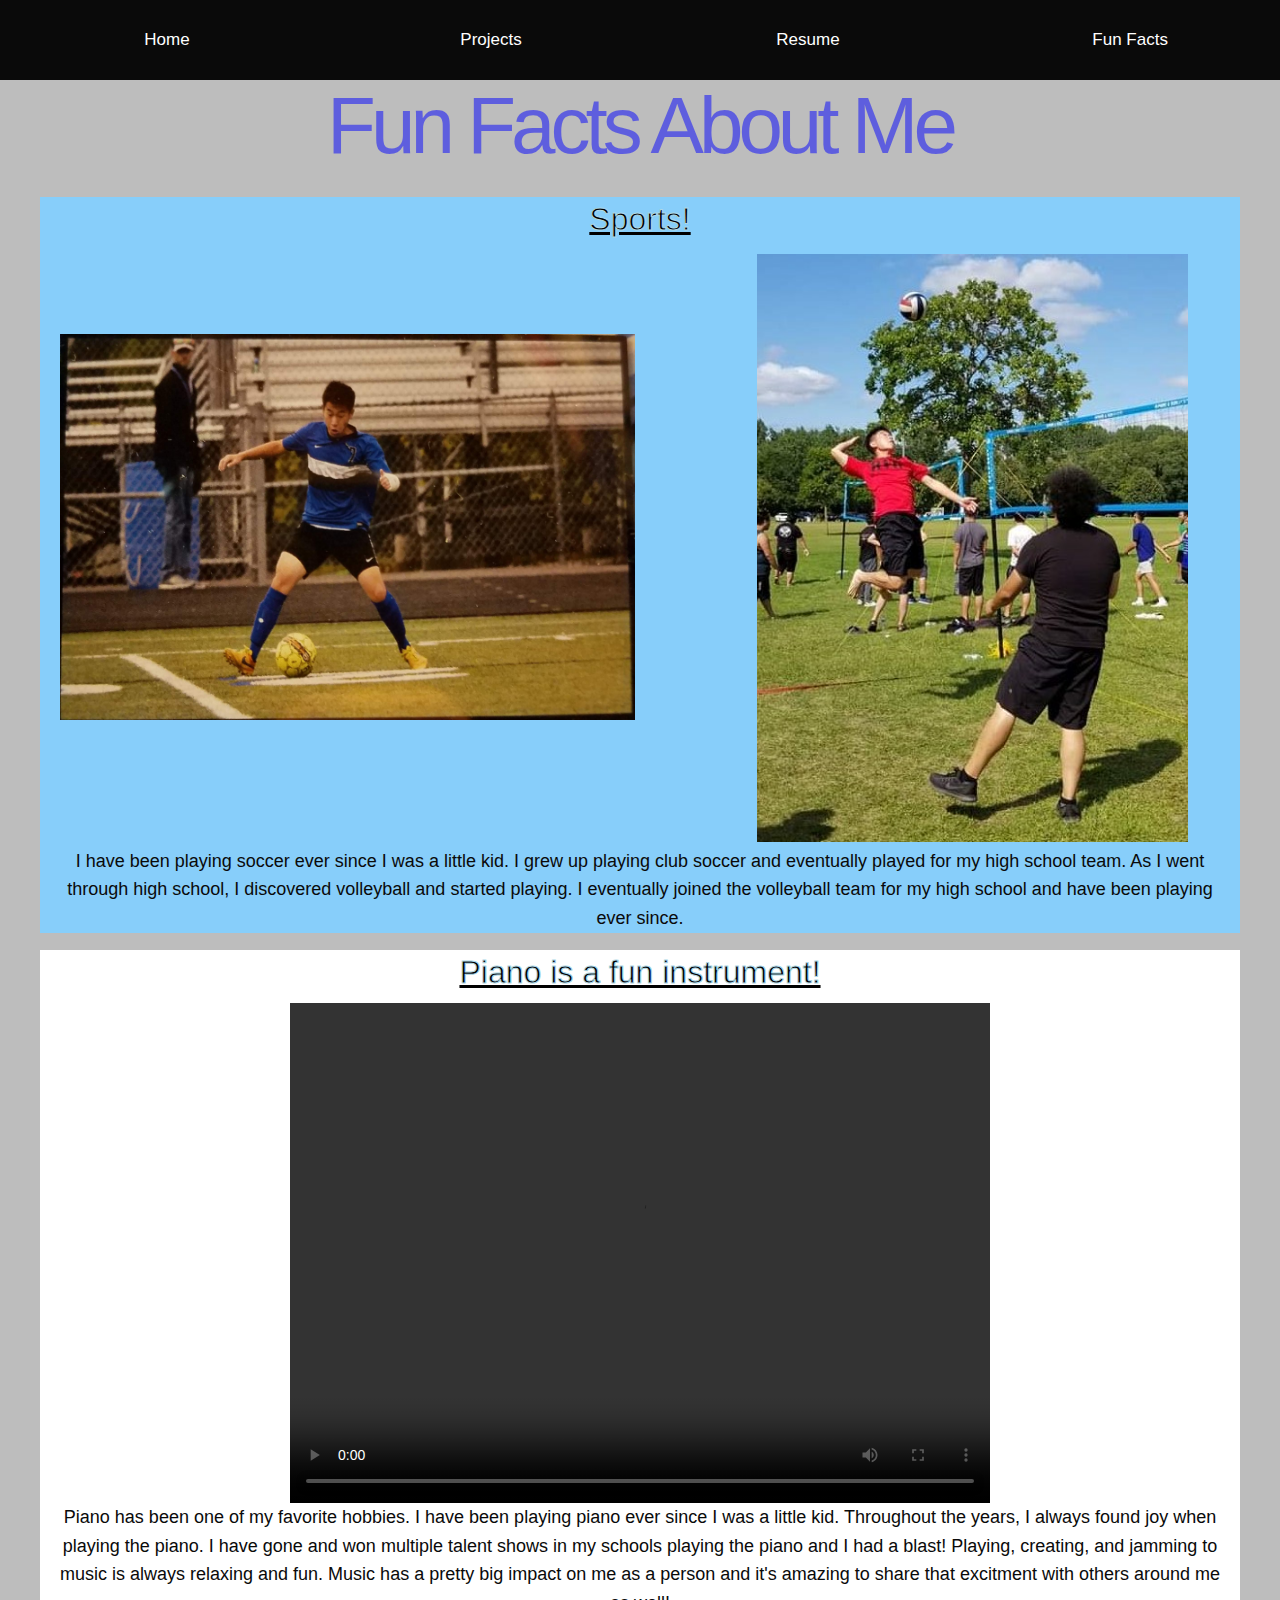
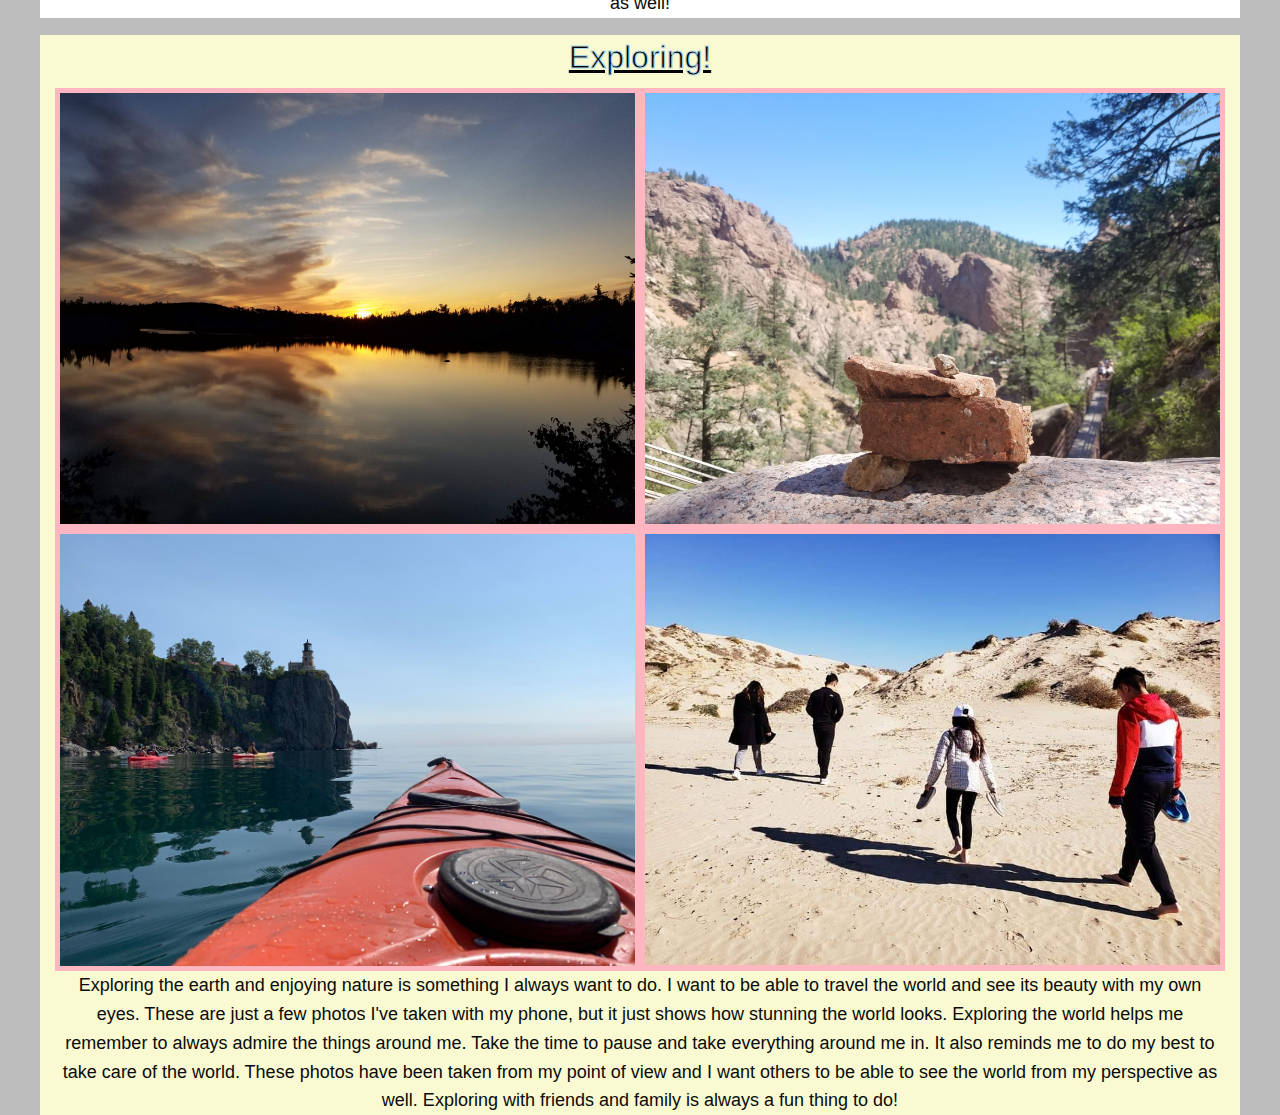
==== commit 841d4d64: "Update fun.html" ====
--- a/fun.html
+++ b/fun.html
@@ -3,22 +3,22 @@
 <head>
 	<meta charset="utf-8">
 	<meta name="viewport" content="width=device-width, initial-scale=1.0">
-	<title>Foundation Intro</title>
+	<title>Fun Facts About Tseng</title>
 	<link rel="stylesheet" href="css/foundation.css">
 </head>
 <body>
 
     <div class="title-bar">
         <div class="title-bar-left">
-          <button type="button" class="menu-icon hide-for-large hide-for-medium" data-toggle="offCanvasLeft">Menu</button>
-          <div class="off-canvas position-left" id="offCanvasLeft" data-off-canvas>
-              <ul class="menu" style="list-style-type: none;">
-                  <li><a href="./index.html" target="_self" style="color: black">Home</a></li>
-                  <li><a href="./projects.html" target="_self" style="color: black">Projects</a></li>
-                  <li><a href="./resume.html" target="_self" style="color: black">Resume</a></li>
-                  <li><a href="./fun.html" target="_self" style="color: black">Fun Facts</a></li>
-              </ul>
-          </div>
+            <button type="button" class="menu-icon hide-for-large hide-for-medium" data-toggle="offCanvasLeft"><span class="menu" style="margin-left: 2rem; color: white">Menu</span></button>
+            <div class="off-canvas position-left" id="offCanvasLeft" data-off-canvas>
+                <ul class="menu" style="list-style-type: none;">
+                    <li><a href="./index.html" target="_self" style="color: black; width: 10rem">Home</a></li>
+                    <li><a href="./projects.html" target="_self" style="color: black; width: 11rem">Projects</a></li>
+                    <li><a href="./resume.html" target="_self" style="color: black; width: 11rem">Resume</a></li>
+                    <li><a href="./fun.html" target="_self" style="color: black; width: 12rem">Fun Facts</a></li>
+                </ul>
+            </div>
           
           <div class="grid-x grid-padding-x">
             <div class="cell large-auto medium-auto large-offset-1 hide-for-small-only"><a href="./index.html" target="_self">Home</a></div>
@@ -59,12 +59,63 @@
         </div>
     </div>
 
+    <!--MEDIUM-->
+    <div class="grid-container" style="position: relative; top: 2rem; background: lightskyblue;">
+        <div class="grid-margin-y grid-padding-y show-for-medium-only">
+            <h1 class="v1">
+                Sports!
+            </h1>
+
+            <div class="grid-x">
+                <div class="cell">
+                    <img src="soccer.jpg" alt="soccer" style="width: 100%; margin-top: 5rem;">
+                </div>
+                <div class="cell">
+                    <img src="volleyball.jpg" alt="volleyball" style="width: 75%; margin-left: 5rem;">
+                </div>
+            </div>
+            
+            <p class="desc">
+                I have been playing soccer ever since I was a little kid.
+                I grew up playing club soccer and eventually played for my high school team.
+                As I went through high school, I discovered volleyball and started playing.
+                I eventually joined the volleyball team for my high school and have been playing ever since.
+            </p>
+        </div>
+    </div>
+
+    <!--SMALL-->
+    <div class="grid-container" style="position: relative; top: 2rem; background: lightskyblue;">
+        <div class="grid-margin-y grid-padding-y show-for-small-only">
+            <h1 class="v1">
+                Sports!
+            </h1>
+
+            <div class="grid-x">
+                <div class="cell">
+                    <img src="soccer.jpg" alt="soccer" style="width: 100%; margin-top: 2rem;">
+                </div>
+                <div class="cell">
+                    <img src="volleyball.jpg" alt="volleyball" style="width: 80%; margin-left: 2rem;">
+                </div>
+            </div>
+            
+            <p class="desc">
+                I have been playing soccer ever since I was a little kid.
+                I grew up playing club soccer and eventually played for my high school team.
+                As I went through high school, I discovered volleyball and started playing.
+                I eventually joined the volleyball team for my high school and have been playing ever since.
+            </p>
+        </div>
+    </div>
+
 
     <!--CLEAR NEW SECTION-->
     <div class="clear"></div>
 
-    <div class="grid-container" style="position: relative; top: 5rem; background: white; height: 700px">
-        <div class="grid-margin-y grid-padding-y show-for-large" style="height: 700px;">
+    <!--LARGE-->
+    <div class="grid-container" style="position: relative; top: 3rem; background: white;">
+        <div class="grid-margin-y grid-padding-y show-for-large">
             <h1 class="v1">
                 Piano is a fun instrument!
             </h1>
@@ -85,11 +136,59 @@
         </div>
     </div>
 
+    <!--MEDIUM-->
+    <div class="grid-container" style="position: relative; top: 3rem; background: white;">
+        <div class="grid-margin-y grid-padding-y show-for-medium-only">
+            <h1 class="v1">
+                Piano is a fun instrument!
+            </h1>
+            
+            <video class="aladdin" width="700" height="500" controls>
+                <source src="aladdin.mp4" type="video/mp4">
+                your browswer does not support the video tag.
+            </video>
+            
+            <p class="desc">
+                Piano has been one of my favorite hobbies. I have been playing
+                piano ever since I was a little kid. Throughout the years, I always found 
+                joy when playing the piano. I have gone and won multiple talent shows in my 
+                schools playing the piano and I had a blast! Playing, creating, and jamming to
+                music is always relaxing and fun. Music has a pretty big impact on me as a person 
+                and it's amazing to share that excitment with others around me as well!
+            </p>
+        </div>
+    </div>
+
+    <!--SMALL-->
+    <div class="grid-container" style="position: relative; top: 3rem; background: white;">
+        <div class="grid-margin-y grid-padding-y show-for-small-only">
+            <h1 class="v1">
+                Piano is a fun instrument!
+            </h1>
+            
+            <video class="aladdin" width="300" height="200" controls>
+                <source src="aladdin.mp4" type="video/mp4">
+                your browswer does not support the video tag.
+            </video>
+            
+            <p class="desc">
+                Piano has been one of my favorite hobbies. I have been playing
+                piano ever since I was a little kid. Throughout the years, I always found 
+                joy when playing the piano. I have gone and won multiple talent shows in my 
+                schools playing the piano and I had a blast! Playing, creating, and jamming to
+                music is always relaxing and fun. Music has a pretty big impact on me as a person 
+                and it's amazing to share that excitment with others around me as well!
+            </p>
+        </div>
+    </div>
+
 
     <!--CLEAR-->
     <div class="clear"></div>
-    <div class="grid-container" style="position: relative; top: 8rem; background: lightgoldenrodyellow; height: 1100px">
-        <div class="grid-margin-y grid-padding-y show-for-large" style="height: 700px;">
+
+    <!--LARGE-->
+    <div class="grid-container" style="position: relative; top: 4rem; background: lightgoldenrodyellow;">
+        <div class="grid-margin-y grid-padding-y show-for-large">
             <h1 class="v1">
                 Exploring!
             </h1>
@@ -121,7 +220,100 @@
             </div>
 
             <p class="desc">
-                Exploring the earth and enjoying nature is something I alway want to do. 
+                Exploring the earth and enjoying nature is something I always want to do. 
+                I want to be able to travel the world and see its beauty with my own eyes. 
+                These are just a few photos I've taken with my phone, but it just shows 
+                how stunning the world looks. Exploring the world helps me remember to always 
+                admire the things around me. Take the time to pause and take everything around me in. 
+                It also reminds me to do my best to take care of the world. These photos have been taken from 
+                my point of view and I want others to be able to see the world from my perspective as well. 
+                Exploring with friends and family is always a fun thing to do! 
+            </p>
+        </div>
+    </div>
+
+    <!--MEDIUM-->
+    <div class="grid-container" style="position: relative; top: 4rem; background: lightgoldenrodyellow;">
+        <div class="grid-margin-y grid-padding-y show-for-medium-only">
+            <h1 class="v1">
+                Exploring!
+            </h1>
+
+            <div class="grid-x" style="background-color: lightpink;">
+                <div class="cell">
+                    <a href="https://www.google.com/maps/place/The+Boundary+Waters+Canoe+Area+Wilderness/@47.9203686,-91.2523556,15z/data=!4m5!3m4!1s0x0:0x46b42d90b4864fce!8m2!3d47.9203686!4d-91.2523556" target="_blank">
+                        <img src="sunset.jpg" alt="sunset" style="width: 100%">
+                    </a>
+                </div>
+                <div class="cell">
+                    <a href="https://www.google.com/maps/place/Garden+of+the+Gods+Visitor+and+Nature+Center/@38.8721059,-104.8756624,14.25z/data=!4m5!3m4!1s0x87135012b5cc9c93:0x4e9df5263bf6dab!8m2!3d38.8783536!4d-104.8697556" target="_blank">
+                        <img src="rock.jpg" alt="rock" style="width: 100%">
+                    </a>
+                </div>
+            </div>
+    
+            <div class="grid-x" style="background-color: lightpink;">
+                <div class="cell">
+                    <a href="https://www.google.com/maps/place/Split+Rock+Lighthouse/@47.19899,-91.3681066,15.25z/data=!4m5!3m4!1s0x52af4958ddf5c5bd:0x76eb8a39bcab80bc!8m2!3d47.2000811!4d-91.3670322" target="_blank">
+                        <img src="duluth.jpg" alt="duluth" style="width: 100%">
+                    </a>
+                </div>
+                <div class="cell">
+                    <a href="https://www.google.com/maps/place/Pismo+Beach,+CA/@35.0882268,-120.8651628,9.75z/data=!4m13!1m7!3m6!1s0x80ec587dc3f7d8cf:0xb9cb5298f0426fa5!2sPismo+Beach,+CA!3b1!8m2!3d35.1427533!4d-120.6412827!3m4!1s0x80ec587dc3f7d8cf:0xb9cb5298f0426fa5!8m2!3d35.1427533!4d-120.6412827" target="_blank">
+                        <img src="sand.jpg" alt="sand" style="width: 100%">
+                    </a>
+                </div>
+            </div>
+
+            <p class="desc">
+                Exploring the earth and enjoying nature is something I always want to do. 
+                I want to be able to travel the world and see its beauty with my own eyes. 
+                These are just a few photos I've taken with my phone, but it just shows 
+                how stunning the world looks. Exploring the world helps me remember to always 
+                admire the things around me. Take the time to pause and take everything around me in. 
+                It also reminds me to do my best to take care of the world. These photos have been taken from 
+                my point of view and I want others to be able to see the world from my perspective as well. 
+                Exploring with friends and family is always a fun thing to do! 
+            </p>
+        </div>
+    </div>
+
+
+    <!--SMALL-->
+    <div class="grid-container" style="position: relative; top: 4rem; background: lightgoldenrodyellow;">
+        <div class="grid-margin-y grid-padding-y show-for-small-only">
+            <h1 class="v1">
+                Exploring!
+            </h1>
+
+            <div class="grid-x" style="background-color: lightpink;">
+                <div class="cell">
+                    <a href="https://www.google.com/maps/place/The+Boundary+Waters+Canoe+Area+Wilderness/@47.9203686,-91.2523556,15z/data=!4m5!3m4!1s0x0:0x46b42d90b4864fce!8m2!3d47.9203686!4d-91.2523556" target="_blank">
+                        <img src="sunset.jpg" alt="sunset" style="width: 100%">
+                    </a>
+                </div>
+                <div class="cell">
+                    <a href="https://www.google.com/maps/place/Garden+of+the+Gods+Visitor+and+Nature+Center/@38.8721059,-104.8756624,14.25z/data=!4m5!3m4!1s0x87135012b5cc9c93:0x4e9df5263bf6dab!8m2!3d38.8783536!4d-104.8697556" target="_blank">
+                        <img src="rock.jpg" alt="rock" style="width: 100%">
+                    </a>
+                </div>
+            </div>
+    
+            <div class="grid-x" style="background-color: lightpink;">
+                <div class="cell">
+                    <a href="https://www.google.com/maps/place/Split+Rock+Lighthouse/@47.19899,-91.3681066,15.25z/data=!4m5!3m4!1s0x52af4958ddf5c5bd:0x76eb8a39bcab80bc!8m2!3d47.2000811!4d-91.3670322" target="_blank">
+                        <img src="duluth.jpg" alt="duluth" style="width: 100%">
+                    </a>
+                </div>
+                <div class="cell">
+                    <a href="https://www.google.com/maps/place/Pismo+Beach,+CA/@35.0882268,-120.8651628,9.75z/data=!4m13!1m7!3m6!1s0x80ec587dc3f7d8cf:0xb9cb5298f0426fa5!2sPismo+Beach,+CA!3b1!8m2!3d35.1427533!4d-120.6412827!3m4!1s0x80ec587dc3f7d8cf:0xb9cb5298f0426fa5!8m2!3d35.1427533!4d-120.6412827" target="_blank">
+                        <img src="sand.jpg" alt="sand" style="width: 100%">
+                    </a>
+                </div>
+            </div>
+
+            <p class="desc">
+                Exploring the earth and enjoying nature is something I always want to do. 
                 I want to be able to travel the world and see its beauty with my own eyes. 
                 These are just a few photos I've taken with my phone, but it just shows 
                 how stunning the world looks. Exploring the world helps me remember to always 
